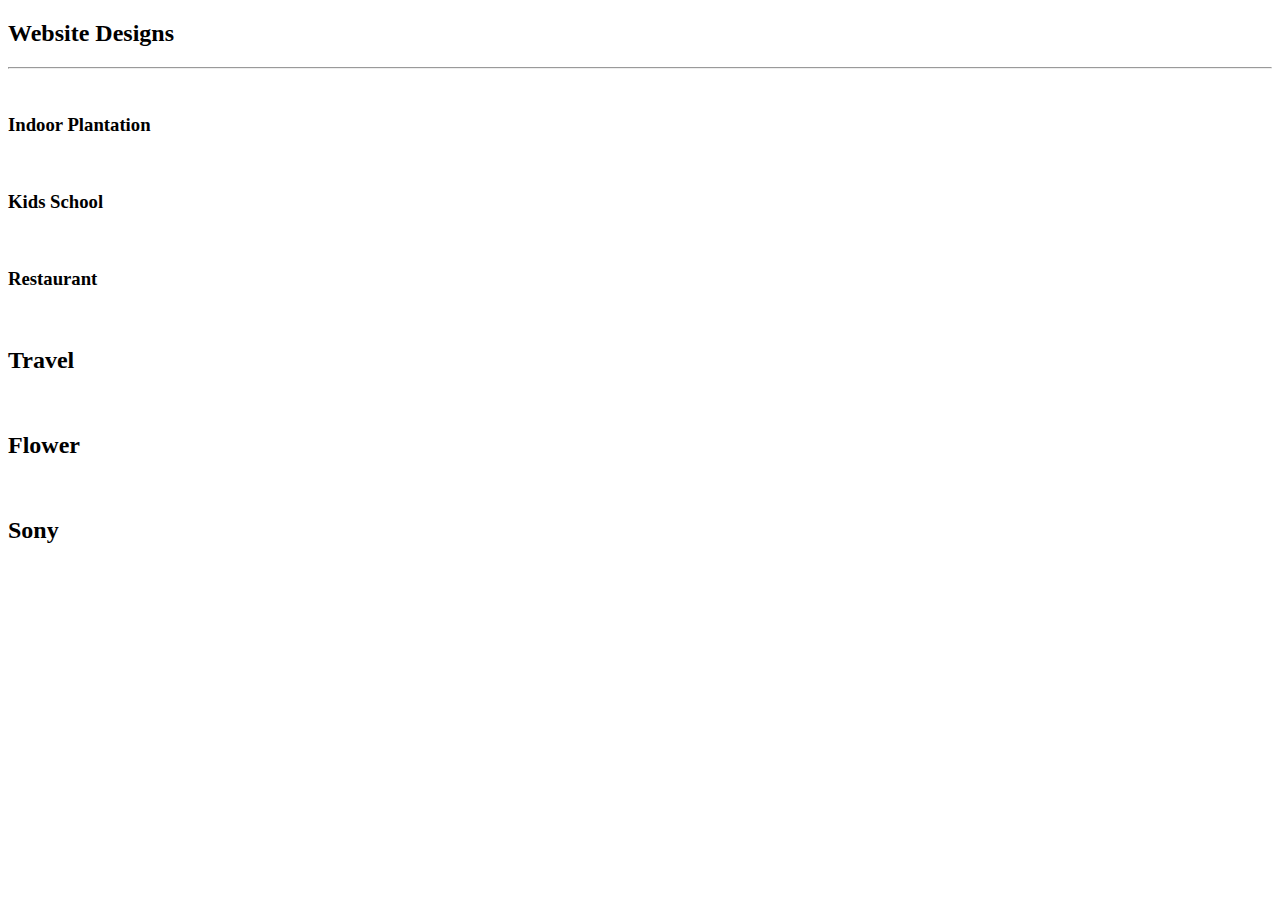
==== index.html @ 50f6ddef "Add files via upload" ====
<!DOCTYPE html>
<html lang="en">
<head>

<meta charset="utf-8">
<meta http-equiv="X-UA-Compatible" content="IE=edge">
<meta name="viewport" content="width=device-width, initial-scale=1">
<title>Web Portfolio</title>

<!-- Bootstrap -->
<link rel="stylesheet" href="css/bootstrap.css">
<link href="css/style.css" rel="stylesheet" type="text/css">

<!-- HTML5 shim and Respond.js for IE8 support of HTML5 elements and media queries -->
<!-- WARNING: Respond.js doesn't work if you view the page via file:// -->
<!--[if lt IE 9]>
      <script src="https://oss.maxcdn.com/html5shiv/3.7.2/html5shiv.min.js"></script>
      <script src="https://oss.maxcdn.com/respond/1.4.2/respond.min.js"></script>
    <![endif]-->
</head>

<body>

 <script>
const spans = [];
const numSpans = 20;

for (let i = 0; i < numSpans; i++){
 const span = document.createElement('span');
 document.body.appendChild(span);
 spans.push(span);
}



document.addEventListener('mousemove', (event)=> {
	const mouseX = event.clientX;
	const mouseY = event.clientY;
	
	spans.forEach((span,index) => {
		const delay = Math.random() * 500;
		
		setTimeout(() => {
			span.style.left = `${mouseX - 50}px` ;
			span.style.top = `${mouseY}px`;
			
			span.style.rotate = `${mouseY + index * 18}deg`;
			span.style.filter = `hue-rotate(${mouseY + index * 18}deg)`;
			
		},delay)
		
	})
})
</script>

<h2 class="text-center heading">Website Designs</h2>
<div class="line col-md-4 col-md-offset-4"></div>
<hr>
<div class="container">
  <div class="row text-center">
    <div class="col-sm-4 col-md-4 col-lg-4 col-xs-6">
      <div class="thumbnail"> <a href="1/creative minds/index.html"><img src="img/web_1.png"  alt=""/></a>
      
      </div>
       <div class="text"><h3>Indoor Plantation</h3></div>
    </div>
    
     <div class="col-sm-4 col-md-4 col-lg-4 col-xs-6">
      <div class="thumbnail"> <a href="1/kids school web/index.html"><img src="img/web_2.png"  alt=""/></a>
        
      </div>
      <div class="text"><h3>Kids School</h3></div>
    </div>
    
     <div class="col-sm-4 col-md-4 col-lg-4 col-xs-6">
      <div class="thumbnail"> <a href="1/reastaurent/index.html"><img src="img/web_3.png"  alt=""/></a>
        
      </div>
      <div class="text"><h3>Restaurant</h3></div>
    </div>
    
    
    
    
  </div>
  
  <div class="row text-center ">
   <div class=" col-sm-4 col-md-4 col-lg-4 col-xs-6 ">
      <div class="thumbnail"> <a href="1/Travel/Index.html"><img src="img/web_4.png"  alt=""/></a>
        
      </div>
      <div class="text"><h2>Travel</h2></div>
    </div>
 
    <div class="col-sm-4 col-md-4 col-lg-4 col-xs-6">
      <div class="thumbnail"> <a href="1/web flower/index.html"><img src="img/web_5.jpg"  alt=""/></a>
        
      </div>
      <div class="text"><h2>Flower</h2></div>
    </div>
    
    <div class="col-sm-4 col-md-4 col-lg-4 col-xs-6">
      <div class="thumbnail"> <a href="1/sony web/index.html"><img src="img/web_6.jpg"  alt=""/></a>
      
      </div>
      <div class="text"><h2>Sony</h2></div>
    </div>
    </div>
 
</div>


<script src="js/jquery-1.11.2.min.js"></script> 
<script src="js/bootstrap.min.js"></script>
</body>
</html>
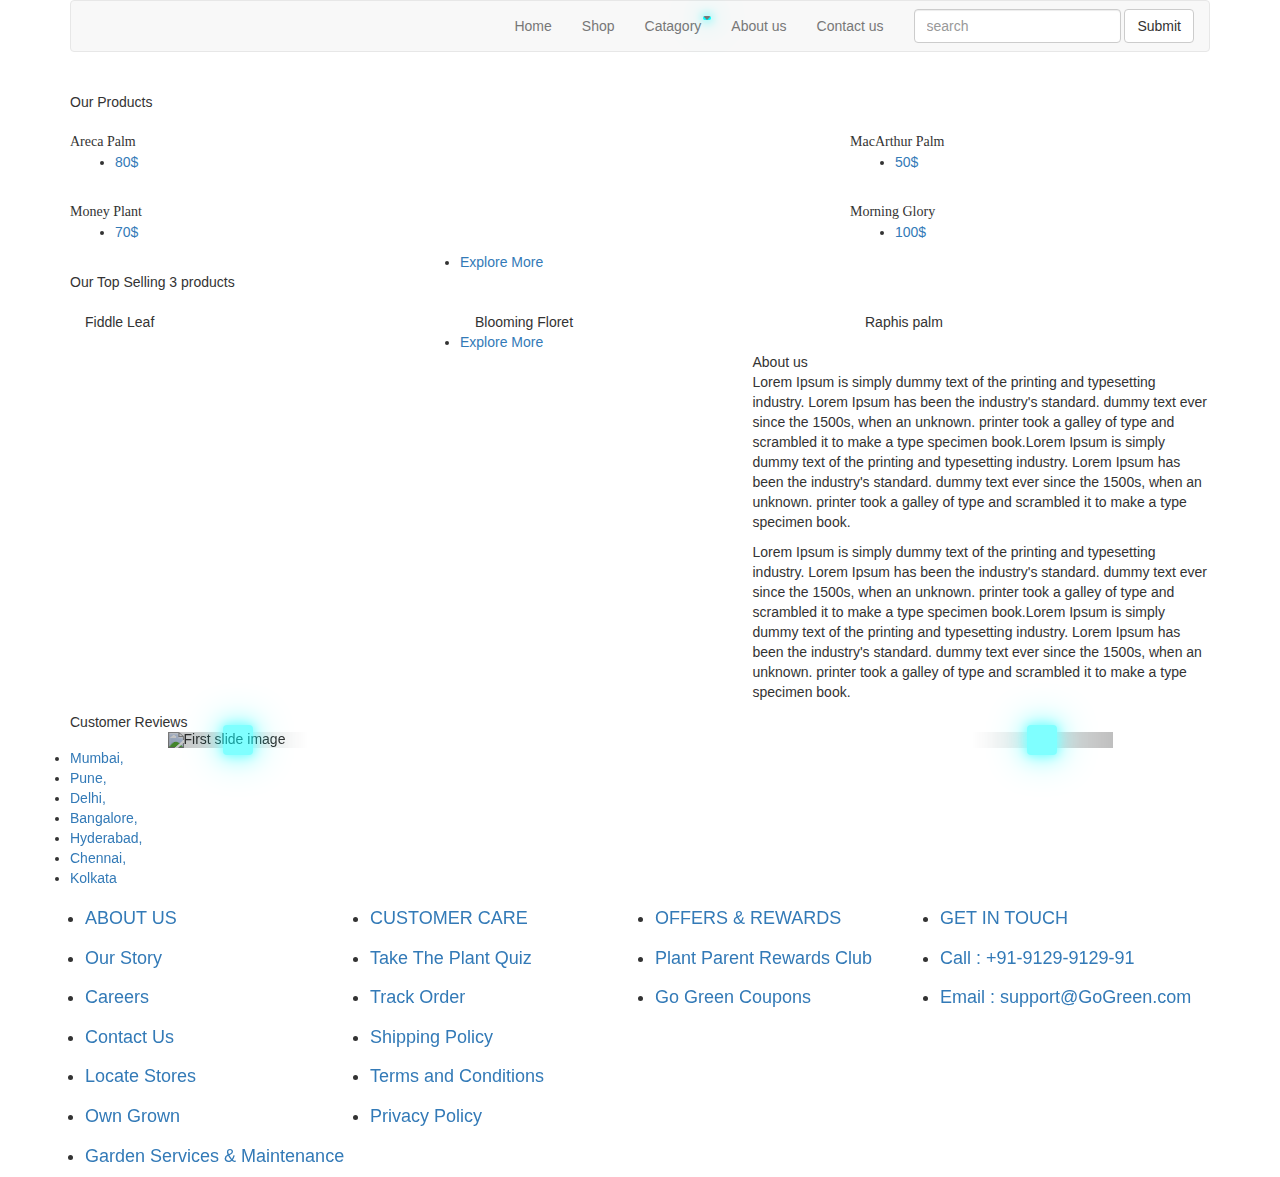
==== commit 65c8d98d: "Add files via upload" ====
--- a/index.html
+++ b/index.html
@@ -1,116 +1,284 @@
 <!DOCTYPE html>
 <html lang="en">
-<head>
-
-<meta charset="utf-8">
-<meta http-equiv="X-UA-Compatible" content="IE=edge">
-<meta name="viewport" content="width=device-width, initial-scale=1">
-<title>Web Portfolio</title>
-
-<!-- Bootstrap -->
-<link rel="stylesheet" href="css/bootstrap.css">
-<link href="css/style.css" rel="stylesheet" type="text/css">
-
-<!-- HTML5 shim and Respond.js for IE8 support of HTML5 elements and media queries -->
-<!-- WARNING: Respond.js doesn't work if you view the page via file:// -->
-<!--[if lt IE 9]>
-      <script src="https://oss.maxcdn.com/html5shiv/3.7.2/html5shiv.min.js"></script>
-      <script src="https://oss.maxcdn.com/respond/1.4.2/respond.min.js"></script>
-    <![endif]-->
-</head>
-
-<body>
-
- <script>
-const spans = [];
-const numSpans = 20;
-
-for (let i = 0; i < numSpans; i++){
- const span = document.createElement('span');
- document.body.appendChild(span);
- spans.push(span);
-}
-
-
-
-document.addEventListener('mousemove', (event)=> {
-	const mouseX = event.clientX;
-	const mouseY = event.clientY;
-	
-	spans.forEach((span,index) => {
-		const delay = Math.random() * 500;
-		
-		setTimeout(() => {
-			span.style.left = `${mouseX - 50}px` ;
-			span.style.top = `${mouseY}px`;
-			
-			span.style.rotate = `${mouseY + index * 18}deg`;
-			span.style.filter = `hue-rotate(${mouseY + index * 18}deg)`;
-			
-		},delay)
-		
-	})
-})
-</script>
-
-<h2 class="text-center heading">Website Designs</h2>
-<div class="line col-md-4 col-md-offset-4"></div>
-<hr>
-<div class="container">
-  <div class="row text-center">
-    <div class="col-sm-4 col-md-4 col-lg-4 col-xs-6">
-      <div class="thumbnail"> <a href="1/creative minds/index.html"><img src="img/web_1.png"  alt=""/></a>
+  <head>
+    <meta charset="utf-8">
+	<meta http-equiv="X-UA-Compatible" content="IE=edge">
+	<meta name="viewport" content="width=device-width, initial-scale=1">
+    <title>Untitled Document</title>
+    <!-- Bootstrap -->
+	<link href="css/bootstrap.css" rel="stylesheet">
+	<link href="css/style.css" rel="stylesheet" type="text/css">
+
+	<!-- HTML5 shim and Respond.js for IE8 support of HTML5 elements and media queries -->
+	<!-- WARNING: Respond.js doesn't work if you view the page via file:// -->
+	<!--[if lt IE 9]>
+		  <script src="https://oss.maxcdn.com/html5shiv/3.7.2/html5shiv.min.js"></script>
+		  <script src="https://oss.maxcdn.com/respond/1.4.2/respond.min.js"></script>
+		<![endif]-->
+        <!-- jQuery (necessary for Bootstrap's JavaScript plugins) --> 
+	<script src="js/jquery-1.11.2.min.js"></script>
+
+	<!-- Include all compiled plugins (below), or include individual files as needed --> 
+	<script src="js/bootstrap.js"></script>
+  </head>
+  <body>
+  
+  <div class="container-fluid bg-img">
+  <div class="top">
+<div class=" container">
+  <div class="row">
+  <div class="col-md-12 ">
+     <nav class="navbar navbar-default top-nav">
+  <div class="container-fluid">
+    <!-- Brand and toggle get grouped for better mobile display -->
+    <div class="navbar-header">
+      <button type="button" class="navbar-toggle collapsed" data-toggle="collapse" data-target="#defaultNavbar1"><span class="sr-only">Toggle navigation</span><span class="icon-bar"></span><span class="icon-bar"></span><span class="icon-bar"></span></button>
       
-      </div>
-       <div class="text"><h3>Indoor Plantation</h3></div>
-    </div>
+      <a class="navbar-brand heading  col-md-offset-2" href="#"><img src="images/logo&text.png" alt="" width="50%"/></a></div>
+    <!-- Collect the nav links, forms, and other content for toggling -->
+    <div class="collapse navbar-collapse" id="defaultNavbar1">
+      <!--<ul class="nav navbar-nav">
+        <li class="active"><a href="#">Link<span class="sr-only">(current)</span></a></li>
+        <li><a href="#">Link</a></li>
+        <li class="dropdown"><a href="#" class="dropdown-toggle" data-toggle="dropdown" role="button" aria-expanded="false">Dropdown<span class="caret"></span></a>
+          <ul class="dropdown-menu" role="menu">
+            <li><a href="#">Action</a></li>
+            <li><a href="#">Another action</a></li>
+            <li><a href="#">Something else here</a></li>
+            <li class="divider"></li>
+            <li><a href="#">Separated link</a></li>
+            <li class="divider"></li>
+            <li><a href="#">One more separated link</a></li>
+          </ul>
+        </li>
+      </ul>-->
     
-     <div class="col-sm-4 col-md-4 col-lg-4 col-xs-6">
-      <div class="thumbnail"> <a href="1/kids school web/index.html"><img src="img/web_2.png"  alt=""/></a>
+        <ul class="nav navbar-nav navbar-right menu">
+           <li><a href="#">Home</a></li>
+             <li><a href="#shop">Shop</a></li>
+            
+             <li class="dropdown"><a href="#" class="dropdown-toggle" data-toggle="dropdown" role="button" aria-expanded="false">Catagory<span class="caret"></span></a>
+               <ul class="dropdown-menu" role="menu">
+                 <li><a href="#">Plants</a></li>
+                 <li><a href="shop.html">Seeds</a></li>
+                 <li><a href="#">Something else here</a></li>
+                 <li class="divider"></li>
+                 <li><a href="#">Separated link</a></li>
+               </ul>
+             </li>
+              <li><a href="#aboutus">About us</a></li>
+               <li><a href="#contactus">Contact us</a></li>
+            
+             <li><form class="navbar-form navbar-right bg" role="search">
+        <div class="form-group bg">
         
-      </div>
-      <div class="text"><h3>Kids School</h3></div>
-    </div>
-    
-     <div class="col-sm-4 col-md-4 col-lg-4 col-xs-6">
-      <div class="thumbnail"> <a href="1/reastaurent/index.html"><img src="img/web_3.png"  alt=""/></a>
-        
-      </div>
-      <div class="text"><h3>Restaurant</h3></div>
-    </div>
+<input type="text" class="form-control bg" placeholder="search">
+        </div>
+
+        <button type="submit" class="btn btn-default">Submit</button></form></li>
+      </ul>
+    </div>
+    <!-- /.navbar-collapse -->
+  </div>
+  <!-- /.container-fluid -->
+</nav>
+  </div>
+    </div></div>
     
     
-    
-    
-  </div>
+    </div>
+  <div class="container">
+  <div class="row">
   
-  <div class="row text-center ">
-   <div class=" col-sm-4 col-md-4 col-lg-4 col-xs-6 ">
-      <div class="thumbnail"> <a href="1/Travel/Index.html"><img src="img/web_4.png"  alt=""/></a>
-        
+  <div class="gallary col-md-12">
+    <img src="images/gallary.png" alt="" width="100%"/>
+    </div>
+  </div>
+</div>
+
+
+<!--------------------------------------------------our products------------------------------->
+<div class="container"  id="shop">
+
+
+<div class="producttext">Our Products</div>
+
+
+<div class="row">
+<div class="box col-md-4 col-lg-4 ">
+<div class="img1 text-center"><img src="images/plant1.png"   alt=""/></div>
+<div class="text">Areca Palm</div>
+<div class="pricebox col-md-offset-1 col-md-10 col-lg-8"><ul><li><a href="#">80$</a></li></ul></div>
+</div>
+
+<div class="col-md-4 col-lg-4"></div>
+
+<div class="box col-md-4 col-lg-4">
+<div class="img1 text-center"><img src="images/plant2.png"   alt=""/></div>
+<div class="text">MacArthur Palm</div>
+<div class="pricebox col-md-offset-1 col-md-10 col-lg-8"><ul><li><a href="#">50$</a></li></ul></div>
+</div>
+</div>
+
+<div class="row">
+<div class="box col-md-4 col-lg-4 ">
+<div class="img1 text-center"><img src="images/plant3.png"   alt=""/></div>
+<div class="text">Money Plant</div>
+<div class="pricebox col-md-offset-1 col-md-10 col-lg-8"><ul><li><a href="#">70$</a></li></ul></div>
+</div>
+<div class=" col-md-4 col-lg-4"></div>
+
+<div class="box col-md-4 col-lg-4">
+<div class="img1 text-center"><img src="images/plant4.png"  alt="" /></div>
+<div class="text">Morning Glory</div>
+<div class="pricebox col-md-offset-1 col-md-10 col-lg-8">
+<ul><li><a href="#">100$</a></li></ul></div>
+</div></div>
+
+
+<div class="row "><div class="col-md-4"></div>
+<ul><div class="button1 col-md-4">
+  <li><a href="#">Explore More</a></li></div></ul><div class="col-md-4"></div></div>
+<div class="topsellingtext row col-md-12">Our Top Selling 3 products</div>
+</div>
+
+<!-------------------------------------top selling------------------------------------------------>
+
+
+<div class="green-strip">
+<div class="container">
+<div class="row">
+<div class="col-md-4 col-xs-12">
+<div class="circle1">
+<div class="bottomimg1 col-md-12 text-center"><img src="images/bottomplant1.png"  alt=""/></div>
+<div class="bottomtext col-md-12">Fiddle Leaf </div>
+</div></div>
+
+
+
+<div class="col-md-4 col-xs-12">
+<div class="circle1 ">
+<div class="bottomimg2 col-md-12 text-center"><img src="images/bottomplant2.png"  alt=""/></div>
+<div class="bottomtext col-md-12">Blooming Floret</div>
+</div></div>
+
+
+
+<div class="col-md-4 col-xs-12">
+<div class="circle1">
+<div class="bottomimg3 col-md-12 text-center"><img src="images/bottomplant3.png"  alt=""/></div>
+<div class="bottomtext col-md-12">Raphis palm </div>
+</div></div>
+
+</div>
+<div class="row"><div class="col-md-4"></div>
+<ul><div class="button2 col-md-4">
+  <li><a href="#">Explore More</a></li></div></ul><div class="col-md-4"></div></div></div></div>
+
+<!---------------------------------------------------aboutus--------------------------------------------------------------->
+
+<div class="floaiage" id="aboutus"><div class="container">
+<div class="row aboutus"><div class="col-md-7"></div>
+<div class=" col-md-5"><div class="aboutus-heading">About us</div>
+<div class="background"><p>Lorem Ipsum is simply dummy text of the printing and typesetting industry. Lorem Ipsum has been the industry's standard. dummy text ever since the 1500s, when an unknown. printer took a galley of type and scrambled it to make a type specimen book.Lorem Ipsum is simply dummy text of the printing and typesetting industry. Lorem Ipsum has been the industry's standard. dummy text ever since the 1500s, when an unknown. printer took a galley of type and scrambled it to make a type specimen book.</p>
+
+<p>Lorem Ipsum is simply dummy text of the printing and typesetting industry. Lorem Ipsum has been the industry's standard. dummy text ever since the 1500s, when an unknown. printer took a galley of type and scrambled it to make a type specimen book.Lorem Ipsum is simply dummy text of the printing and typesetting industry. Lorem Ipsum has been the industry's standard. dummy text ever since the 1500s, when an unknown. printer took a galley of type and scrambled it to make a type specimen book.</p></div></div>
+
+</div>
+</div>
+  </div> 
+<!-------------------------------------------customer reviews--------------------------------------------------->
+<div class="container">
+<div class="row">
+<div class="customertext col-md-12">Customer Reviews</div>
+<div class=" bottombox col-md-offset-1 col-md-10">
+  <div id="carousel1" class="carousel slide" data-ride="carousel">
+    <!--<ol class="carousel-indicators">
+      <li data-target="#carousel1" data-slide-to="0" class="active"></li>
+      <li data-target="#carousel1" data-slide-to="1"></li>
+      <li data-target="#carousel1" data-slide-to="2"></li>
+    </ol>-->
+    <div class="carousel-inner" role="listbox">
+      <div class="item active"><img src="images/plant-web-(1).png" alt="First slide image"  class="center-block" >
+        <div class="carousel-caption new ">
+        </div>
       </div>
-      <div class="text"><h2>Travel</h2></div>
-    </div>
+      <div class="item"><img src="images/plant-web-(2).png"  alt="Second slide image" class="center-block">
+        <div class="carousel-caption ">
+        </div>
+      </div>
+      <div class="item"><img src="images/plant-web-(3).png"  alt="Third slide image" class="center-block">
+        <div class="carousel-caption ">
+        </div>
+      </div>
+    </div>
+    <a class="left carousel-control" href="#carousel1" role="button" data-slide="prev"><span class="glyphicon glyphicon-chevron-left" aria-hidden="true"></span><span class="sr-only">Previous</span></a><a class="right carousel-control" href="#carousel1" role="button" data-slide="next"><span class="glyphicon glyphicon-chevron-right" aria-hidden="true"></span><span class="sr-only">Next</span></a></div>
+</div>
+
+</div></div>
+
+<!--------------------------------------------------footer------------------------------------------------------>
+<div class="footer" id="contactus">
+<div class="container">
+<div class="row">
+<div class=" col-md-12">
+<ul><div class="cityname">
+<li><a href="#">Mumbai,</a></li> 
+<li><a href="#">Pune,</a></li> 
+ <li><a href="#">Delhi,</a></li>
+ <li><a href="#">Bangalore,</a></li>
+ <li><a href="#">Hyderabad,</a></li> 
+ <li><a href="#">Chennai,</a></li> 
+<li> <a href="#">Kolkata</a></li>
+</div></ul>
+<div class="greenline col-md-offset-1 col-md-10"></div>
+<div class="footertext">
+
+<ul>
+<h4 class="col-md-3 footertext">
+<li><a href="#">ABOUT US</a></li><br>
+<li><a href="#">Our Story</a></li><br>
+<li><a href="#">Careers</a></li><br>
+<li><a href="#">Contact Us</a></li><br>
+<li><a href="#">Locate Stores</a></li><br>
+<li><a href="#">Own Grown</a></li></h4></ul>
+
+
+<ul>
+<h4 class="col-md-3 footertext">
+<li><a href="#">CUSTOMER CARE</a></li><br>
+<li><a href="#">Take The Plant Quiz</a></li><br>
+<li><a href="#">Track Order</a></li><br>
+<li><a href="#">Shipping Policy</a></li><br>
+<li><a href="#">Terms and Conditions</a></li><br>
+<li><a href="#">Privacy Policy</a></li></h4></ul>
+
+
+<ul>
+<h4 class="col-md-3 footertext">
+<li><a href="#">OFFERS & REWARDS</a></li><br>
+<li><a href="#">Plant Parent Rewards Club</a></li><br>
+<li><a href="#">Go Green Coupons</a></li></h4></ul>
+
+<ul>
+<h4 class="col-md-3 footertext">
+<li><a href="#">GET IN TOUCH</a></li><br>
+<li><a href="#">Call : +91-9129-9129-91</a></li><br>
+<li><a href="#">Email : support@GoGreen.com</a></li></h4></ul>
+
+
+</div>
+</div>
+ </div>
+</div> </div>
+<div class="lastfooter">
+<div class="container">
+<div class=" col-md-12">
+<ul><div class="lastfootertext"><h4><li><a href="#">Garden Services & Maintenance</a></li></h4></div></ul>
+</div>
+</div></div>
  
-    <div class="col-sm-4 col-md-4 col-lg-4 col-xs-6">
-      <div class="thumbnail"> <a href="1/web flower/index.html"><img src="img/web_5.jpg"  alt=""/></a>
-        
-      </div>
-      <div class="text"><h2>Flower</h2></div>
-    </div>
-    
-    <div class="col-sm-4 col-md-4 col-lg-4 col-xs-6">
-      <div class="thumbnail"> <a href="1/sony web/index.html"><img src="img/web_6.jpg"  alt=""/></a>
-      
-      </div>
-      <div class="text"><h2>Sony</h2></div>
-    </div>
-    </div>
  
-</div>
-
-
-<script src="js/jquery-1.11.2.min.js"></script> 
-<script src="js/bootstrap.min.js"></script>
-</body>
-</html>+  </div>
+  </body>
+</html>
--- a/css/style.css
+++ b/css/style.css
@@ -0,0 +1,39 @@
+@charset "utf-8";
+/* CSS Document */
+@font-face {
+  font-family: myFirstFont;
+  src: url(../fonts/Arial-bold.ttf)}
+
+*
+{ margin:0;
+padding:0;
+box-sizing:border-box}
+
+body{ min-height:100vh;
+background: url(../img/bg-1.jpg);
+overflow:hidden}
+
+span{ position:absolute;
+width:20px;
+height:4px;
+border-radius:4px;
+background:#00FFFF;
+pointer-events:none;
+transform-origin:50px;
+box-shadow:0 0 10px #00FFFF,
+0 0 20px #00FFFF,
+0 0 40px #00FFFF;
+transition:0.1s;
+animation:animate 10s linear infinite;}
+
+@keyframes animate{
+	0%
+	{ transform: rotate(0deg)}
+	100%
+	{ transform: rotate(360deg)}
+	
+	}
+	
+	.text{ font-family: myFirstFont;}
+	
+	.heading{font-family: myFirstFont; padding-top:30px; font-size:30px}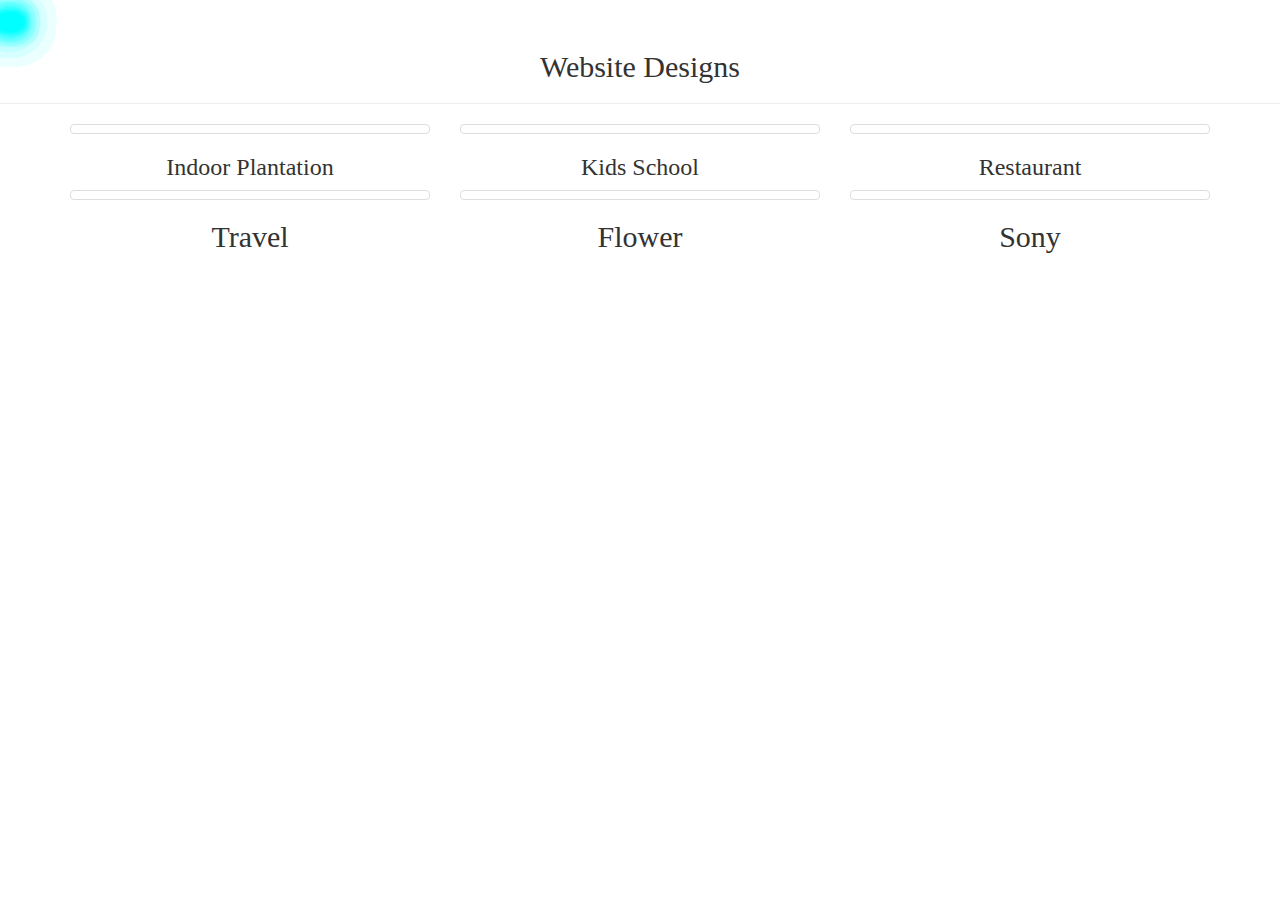
==== commit ae4ac42b: "Add files via upload" ====
--- a/index.html
+++ b/index.html
@@ -1,284 +1,116 @@
 <!DOCTYPE html>
 <html lang="en">
-  <head>
-    <meta charset="utf-8">
-	<meta http-equiv="X-UA-Compatible" content="IE=edge">
-	<meta name="viewport" content="width=device-width, initial-scale=1">
-    <title>Untitled Document</title>
-    <!-- Bootstrap -->
-	<link href="css/bootstrap.css" rel="stylesheet">
-	<link href="css/style.css" rel="stylesheet" type="text/css">
+<head>
 
-	<!-- HTML5 shim and Respond.js for IE8 support of HTML5 elements and media queries -->
-	<!-- WARNING: Respond.js doesn't work if you view the page via file:// -->
-	<!--[if lt IE 9]>
-		  <script src="https://oss.maxcdn.com/html5shiv/3.7.2/html5shiv.min.js"></script>
-		  <script src="https://oss.maxcdn.com/respond/1.4.2/respond.min.js"></script>
-		<![endif]-->
-        <!-- jQuery (necessary for Bootstrap's JavaScript plugins) --> 
-	<script src="js/jquery-1.11.2.min.js"></script>
+<meta charset="utf-8">
+<meta http-equiv="X-UA-Compatible" content="IE=edge">
+<meta name="viewport" content="width=device-width, initial-scale=1">
+<title>Web Portfolio</title>
 
-	<!-- Include all compiled plugins (below), or include individual files as needed --> 
-	<script src="js/bootstrap.js"></script>
-  </head>
-  <body>
-  
-  <div class="container-fluid bg-img">
-  <div class="top">
-<div class=" container">
-  <div class="row">
-  <div class="col-md-12 ">
-     <nav class="navbar navbar-default top-nav">
-  <div class="container-fluid">
-    <!-- Brand and toggle get grouped for better mobile display -->
-    <div class="navbar-header">
-      <button type="button" class="navbar-toggle collapsed" data-toggle="collapse" data-target="#defaultNavbar1"><span class="sr-only">Toggle navigation</span><span class="icon-bar"></span><span class="icon-bar"></span><span class="icon-bar"></span></button>
+<!-- Bootstrap -->
+<link rel="stylesheet" href="css/bootstrap.css">
+<link href="css/style.css" rel="stylesheet" type="text/css">
+
+<!-- HTML5 shim and Respond.js for IE8 support of HTML5 elements and media queries -->
+<!-- WARNING: Respond.js doesn't work if you view the page via file:// -->
+<!--[if lt IE 9]>
+      <script src="https://oss.maxcdn.com/html5shiv/3.7.2/html5shiv.min.js"></script>
+      <script src="https://oss.maxcdn.com/respond/1.4.2/respond.min.js"></script>
+    <![endif]-->
+</head>
+
+<body>
+
+ <script>
+const spans = [];
+const numSpans = 20;
+
+for (let i = 0; i < numSpans; i++){
+ const span = document.createElement('span');
+ document.body.appendChild(span);
+ spans.push(span);
+}
+
+
+
+document.addEventListener('mousemove', (event)=> {
+	const mouseX = event.clientX;
+	const mouseY = event.clientY;
+	
+	spans.forEach((span,index) => {
+		const delay = Math.random() * 500;
+		
+		setTimeout(() => {
+			span.style.left = `${mouseX - 50}px` ;
+			span.style.top = `${mouseY}px`;
+			
+			span.style.rotate = `${mouseY + index * 18}deg`;
+			span.style.filter = `hue-rotate(${mouseY + index * 18}deg)`;
+			
+		},delay)
+		
+	})
+})
+</script>
+
+<h2 class="text-center heading">Website Designs</h2>
+<div class="line col-md-4 col-md-offset-4"></div>
+<hr>
+<div class="container">
+  <div class="row text-center">
+    <div class="col-sm-4 col-md-4 col-lg-4 col-xs-6">
+      <div class="thumbnail"> <a href="1/creative minds/index.html"><img src="img/web_1.png"  alt=""/></a>
       
-      <a class="navbar-brand heading  col-md-offset-2" href="#"><img src="images/logo&text.png" alt="" width="50%"/></a></div>
-    <!-- Collect the nav links, forms, and other content for toggling -->
-    <div class="collapse navbar-collapse" id="defaultNavbar1">
-      <!--<ul class="nav navbar-nav">
-        <li class="active"><a href="#">Link<span class="sr-only">(current)</span></a></li>
-        <li><a href="#">Link</a></li>
-        <li class="dropdown"><a href="#" class="dropdown-toggle" data-toggle="dropdown" role="button" aria-expanded="false">Dropdown<span class="caret"></span></a>
-          <ul class="dropdown-menu" role="menu">
-            <li><a href="#">Action</a></li>
-            <li><a href="#">Another action</a></li>
-            <li><a href="#">Something else here</a></li>
-            <li class="divider"></li>
-            <li><a href="#">Separated link</a></li>
-            <li class="divider"></li>
-            <li><a href="#">One more separated link</a></li>
-          </ul>
-        </li>
-      </ul>-->
+      </div>
+       <div class="text"><h3>Indoor Plantation</h3></div>
+    </div>
     
-        <ul class="nav navbar-nav navbar-right menu">
-           <li><a href="#">Home</a></li>
-             <li><a href="#shop">Shop</a></li>
-            
-             <li class="dropdown"><a href="#" class="dropdown-toggle" data-toggle="dropdown" role="button" aria-expanded="false">Catagory<span class="caret"></span></a>
-               <ul class="dropdown-menu" role="menu">
-                 <li><a href="#">Plants</a></li>
-                 <li><a href="shop.html">Seeds</a></li>
-                 <li><a href="#">Something else here</a></li>
-                 <li class="divider"></li>
-                 <li><a href="#">Separated link</a></li>
-               </ul>
-             </li>
-              <li><a href="#aboutus">About us</a></li>
-               <li><a href="#contactus">Contact us</a></li>
-            
-             <li><form class="navbar-form navbar-right bg" role="search">
-        <div class="form-group bg">
+     <div class="col-sm-4 col-md-4 col-lg-4 col-xs-6">
+      <div class="thumbnail"> <a href="1/kids school web/index.html"><img src="img/web_2.png"  alt=""/></a>
         
-<input type="text" class="form-control bg" placeholder="search">
-        </div>
-
-        <button type="submit" class="btn btn-default">Submit</button></form></li>
-      </ul>
+      </div>
+      <div class="text"><h3>Kids School</h3></div>
     </div>
-    <!-- /.navbar-collapse -->
-  </div>
-  <!-- /.container-fluid -->
-</nav>
-  </div>
-    </div></div>
+    
+     <div class="col-sm-4 col-md-4 col-lg-4 col-xs-6">
+      <div class="thumbnail"> <a href="1/reastaurent/index.html"><img src="img/web_3.png"  alt=""/></a>
+        
+      </div>
+      <div class="text"><h3>Restaurant</h3></div>
+    </div>
     
     
+    
+    
+  </div>
+  
+  <div class="row text-center ">
+   <div class=" col-sm-4 col-md-4 col-lg-4 col-xs-6 ">
+      <div class="thumbnail"> <a href="1/Travel/Index.html"><img src="img/web_4.png"  alt=""/></a>
+        
+      </div>
+      <div class="text"><h2>Travel</h2></div>
     </div>
-  <div class="container">
-  <div class="row">
-  
-  <div class="gallary col-md-12">
-    <img src="images/gallary.png" alt="" width="100%"/>
+ 
+    <div class="col-sm-4 col-md-4 col-lg-4 col-xs-6">
+      <div class="thumbnail"> <a href="1/web flower/index.html"><img src="img/web_5.jpg"  alt=""/></a>
+        
+      </div>
+      <div class="text"><h2>Flower</h2></div>
     </div>
-  </div>
+    
+    <div class="col-sm-4 col-md-4 col-lg-4 col-xs-6">
+      <div class="thumbnail"> <a href="1/sony web/index.html"><img src="img/web_6.jpg"  alt=""/></a>
+      
+      </div>
+      <div class="text"><h2>Sony</h2></div>
+    </div>
+    </div>
+ 
 </div>
 
 
-<!--------------------------------------------------our products------------------------------->
-<div class="container"  id="shop">
-
-
-<div class="producttext">Our Products</div>
-
-
-<div class="row">
-<div class="box col-md-4 col-lg-4 ">
-<div class="img1 text-center"><img src="images/plant1.png"   alt=""/></div>
-<div class="text">Areca Palm</div>
-<div class="pricebox col-md-offset-1 col-md-10 col-lg-8"><ul><li><a href="#">80$</a></li></ul></div>
-</div>
-
-<div class="col-md-4 col-lg-4"></div>
-
-<div class="box col-md-4 col-lg-4">
-<div class="img1 text-center"><img src="images/plant2.png"   alt=""/></div>
-<div class="text">MacArthur Palm</div>
-<div class="pricebox col-md-offset-1 col-md-10 col-lg-8"><ul><li><a href="#">50$</a></li></ul></div>
-</div>
-</div>
-
-<div class="row">
-<div class="box col-md-4 col-lg-4 ">
-<div class="img1 text-center"><img src="images/plant3.png"   alt=""/></div>
-<div class="text">Money Plant</div>
-<div class="pricebox col-md-offset-1 col-md-10 col-lg-8"><ul><li><a href="#">70$</a></li></ul></div>
-</div>
-<div class=" col-md-4 col-lg-4"></div>
-
-<div class="box col-md-4 col-lg-4">
-<div class="img1 text-center"><img src="images/plant4.png"  alt="" /></div>
-<div class="text">Morning Glory</div>
-<div class="pricebox col-md-offset-1 col-md-10 col-lg-8">
-<ul><li><a href="#">100$</a></li></ul></div>
-</div></div>
-
-
-<div class="row "><div class="col-md-4"></div>
-<ul><div class="button1 col-md-4">
-  <li><a href="#">Explore More</a></li></div></ul><div class="col-md-4"></div></div>
-<div class="topsellingtext row col-md-12">Our Top Selling 3 products</div>
-</div>
-
-<!-------------------------------------top selling------------------------------------------------>
-
-
-<div class="green-strip">
-<div class="container">
-<div class="row">
-<div class="col-md-4 col-xs-12">
-<div class="circle1">
-<div class="bottomimg1 col-md-12 text-center"><img src="images/bottomplant1.png"  alt=""/></div>
-<div class="bottomtext col-md-12">Fiddle Leaf </div>
-</div></div>
-
-
-
-<div class="col-md-4 col-xs-12">
-<div class="circle1 ">
-<div class="bottomimg2 col-md-12 text-center"><img src="images/bottomplant2.png"  alt=""/></div>
-<div class="bottomtext col-md-12">Blooming Floret</div>
-</div></div>
-
-
-
-<div class="col-md-4 col-xs-12">
-<div class="circle1">
-<div class="bottomimg3 col-md-12 text-center"><img src="images/bottomplant3.png"  alt=""/></div>
-<div class="bottomtext col-md-12">Raphis palm </div>
-</div></div>
-
-</div>
-<div class="row"><div class="col-md-4"></div>
-<ul><div class="button2 col-md-4">
-  <li><a href="#">Explore More</a></li></div></ul><div class="col-md-4"></div></div></div></div>
-
-<!---------------------------------------------------aboutus--------------------------------------------------------------->
-
-<div class="floaiage" id="aboutus"><div class="container">
-<div class="row aboutus"><div class="col-md-7"></div>
-<div class=" col-md-5"><div class="aboutus-heading">About us</div>
-<div class="background"><p>Lorem Ipsum is simply dummy text of the printing and typesetting industry. Lorem Ipsum has been the industry's standard. dummy text ever since the 1500s, when an unknown. printer took a galley of type and scrambled it to make a type specimen book.Lorem Ipsum is simply dummy text of the printing and typesetting industry. Lorem Ipsum has been the industry's standard. dummy text ever since the 1500s, when an unknown. printer took a galley of type and scrambled it to make a type specimen book.</p>
-
-<p>Lorem Ipsum is simply dummy text of the printing and typesetting industry. Lorem Ipsum has been the industry's standard. dummy text ever since the 1500s, when an unknown. printer took a galley of type and scrambled it to make a type specimen book.Lorem Ipsum is simply dummy text of the printing and typesetting industry. Lorem Ipsum has been the industry's standard. dummy text ever since the 1500s, when an unknown. printer took a galley of type and scrambled it to make a type specimen book.</p></div></div>
-
-</div>
-</div>
-  </div> 
-<!-------------------------------------------customer reviews--------------------------------------------------->
-<div class="container">
-<div class="row">
-<div class="customertext col-md-12">Customer Reviews</div>
-<div class=" bottombox col-md-offset-1 col-md-10">
-  <div id="carousel1" class="carousel slide" data-ride="carousel">
-    <!--<ol class="carousel-indicators">
-      <li data-target="#carousel1" data-slide-to="0" class="active"></li>
-      <li data-target="#carousel1" data-slide-to="1"></li>
-      <li data-target="#carousel1" data-slide-to="2"></li>
-    </ol>-->
-    <div class="carousel-inner" role="listbox">
-      <div class="item active"><img src="images/plant-web-(1).png" alt="First slide image"  class="center-block" >
-        <div class="carousel-caption new ">
-        </div>
-      </div>
-      <div class="item"><img src="images/plant-web-(2).png"  alt="Second slide image" class="center-block">
-        <div class="carousel-caption ">
-        </div>
-      </div>
-      <div class="item"><img src="images/plant-web-(3).png"  alt="Third slide image" class="center-block">
-        <div class="carousel-caption ">
-        </div>
-      </div>
-    </div>
-    <a class="left carousel-control" href="#carousel1" role="button" data-slide="prev"><span class="glyphicon glyphicon-chevron-left" aria-hidden="true"></span><span class="sr-only">Previous</span></a><a class="right carousel-control" href="#carousel1" role="button" data-slide="next"><span class="glyphicon glyphicon-chevron-right" aria-hidden="true"></span><span class="sr-only">Next</span></a></div>
-</div>
-
-</div></div>
-
-<!--------------------------------------------------footer------------------------------------------------------>
-<div class="footer" id="contactus">
-<div class="container">
-<div class="row">
-<div class=" col-md-12">
-<ul><div class="cityname">
-<li><a href="#">Mumbai,</a></li> 
-<li><a href="#">Pune,</a></li> 
- <li><a href="#">Delhi,</a></li>
- <li><a href="#">Bangalore,</a></li>
- <li><a href="#">Hyderabad,</a></li> 
- <li><a href="#">Chennai,</a></li> 
-<li> <a href="#">Kolkata</a></li>
-</div></ul>
-<div class="greenline col-md-offset-1 col-md-10"></div>
-<div class="footertext">
-
-<ul>
-<h4 class="col-md-3 footertext">
-<li><a href="#">ABOUT US</a></li><br>
-<li><a href="#">Our Story</a></li><br>
-<li><a href="#">Careers</a></li><br>
-<li><a href="#">Contact Us</a></li><br>
-<li><a href="#">Locate Stores</a></li><br>
-<li><a href="#">Own Grown</a></li></h4></ul>
-
-
-<ul>
-<h4 class="col-md-3 footertext">
-<li><a href="#">CUSTOMER CARE</a></li><br>
-<li><a href="#">Take The Plant Quiz</a></li><br>
-<li><a href="#">Track Order</a></li><br>
-<li><a href="#">Shipping Policy</a></li><br>
-<li><a href="#">Terms and Conditions</a></li><br>
-<li><a href="#">Privacy Policy</a></li></h4></ul>
-
-
-<ul>
-<h4 class="col-md-3 footertext">
-<li><a href="#">OFFERS & REWARDS</a></li><br>
-<li><a href="#">Plant Parent Rewards Club</a></li><br>
-<li><a href="#">Go Green Coupons</a></li></h4></ul>
-
-<ul>
-<h4 class="col-md-3 footertext">
-<li><a href="#">GET IN TOUCH</a></li><br>
-<li><a href="#">Call : +91-9129-9129-91</a></li><br>
-<li><a href="#">Email : support@GoGreen.com</a></li></h4></ul>
-
-
-</div>
-</div>
- </div>
-</div> </div>
-<div class="lastfooter">
-<div class="container">
-<div class=" col-md-12">
-<ul><div class="lastfootertext"><h4><li><a href="#">Garden Services & Maintenance</a></li></h4></div></ul>
-</div>
-</div></div>
- 
- 
-  </div>
-  </body>
-</html>
+<script src="js/jquery-1.11.2.min.js"></script> 
+<script src="js/bootstrap.min.js"></script>
+</body>
+</html>